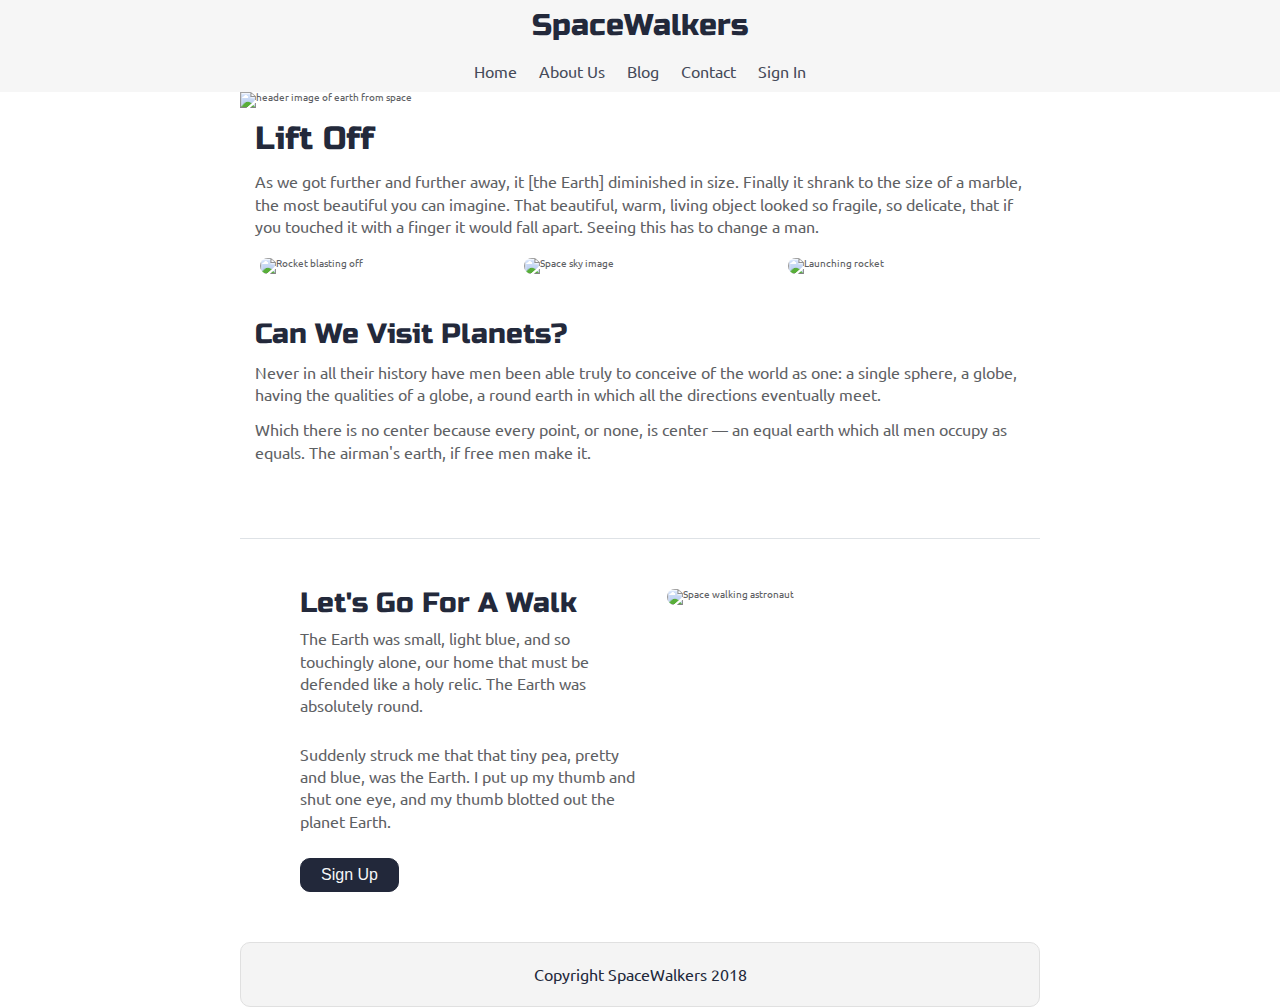
==== index.html @ 05549167 "finished nav bar and button. added css effect on button [stretch]" ====
<!doctype html>

<html lang="en">
<head>
  <meta charset="utf-8">
  <meta name="viewport" content="width=500, initial-scale=1">
  <title>SpaceWalkers</title>

  <link href="https://fonts.googleapis.com/css?family=Russo+One|Ubuntu" rel="stylesheet">
  <link href="css/index.css" rel="stylesheet">

  <!--[if lt IE 9]>
    <script src="https://cdnjs.cloudflare.com/ajax/libs/html5shiv/3.7.3/html5shiv.js"></script>
  <![endif]-->
</head>

<body>
  <div class="nav-cont">
    <h1>SpaceWalkers</h1>
    <nav>
      <a href="">Home</a>
      <a href="">About Us</a>
      <a href="">Blog</a>
      <a href="">Contact</a>
      <a href="">Sign In</a>
    </nav>
  </div>

  <div class="container home">


    <header class="intro">
      <img src="img/main-header.png" alt="header image of earth from space">

      <h2>Lift Off</h2>
    
      <p>As we got further and further away, it [the Earth] diminished in size. Finally it shrank to the size of a marble, the most beautiful you can imagine. That beautiful, warm, living object looked so fragile, so delicate, that if you touched it with a finger it would fall apart. Seeing this has to change a man.</p>
    </header>

    <section class="space-images">
        <img src="img/blast.png" class="blast" alt="Rocket blasting off">
        <img src="img/sky.png" class="sky" alt="Space sky image">
        <img src="img/launch.png" class="launch" alt="Launching rocket">
    </section>
   
    <section class="visit-planets">
     
      <h3>Can We Visit Planets?</h3>
    
      <p>Never in all their history have men been able truly to conceive of the world as one: a single sphere, a globe, having the qualities of a globe, a round earth in which all the directions eventually meet.</p>
    
      <p>Which there is no center because every point, or none, is center — an equal earth which all men occupy as equals. The airman's earth, if free men make it.</p>
    </section>
    
    <section class="walk">
      <div class="walk-text">
        <h3>Let's Go For A Walk</h3>

        <p>The Earth was small, light blue, and so touchingly alone, our home that must be defended like a holy relic. The Earth was absolutely round.</p>
      
        <p>Suddenly struck me that that tiny pea, pretty and blue, was the Earth. I put up my thumb and shut one eye, and my thumb blotted out the planet Earth.</p>
      
        <div class="btn">
          <button>Sign Up</button>
        </div>
      </div>
      
      <div class="walk-img">
          <img src="img/space-walk.png" alt="Space walking astronaut">
      </div>

    </section>

    <footer>
      <p>Copyright SpaceWalkers 2018</p>
    </footer>

  </div>
</body>
</html>
---- css/index.css ----
/* http://meyerweb.com/eric/tools/css/reset/ 
   v2.0 | 20110126
   License: none (public domain)
*/
html,
body,
div,
span,
applet,
object,
iframe,
h1,
h2,
h3,
h4,
h5,
h6,
p,
blockquote,
pre,
a,
abbr,
acronym,
address,
big,
cite,
code,
del,
dfn,
em,
img,
ins,
kbd,
q,
s,
samp,
small,
strike,
strong,
sub,
sup,
tt,
var,
b,
u,
i,
center,
dl,
dt,
dd,
ol,
ul,
li,
fieldset,
form,
label,
legend,
table,
caption,
tbody,
tfoot,
thead,
tr,
th,
td,
article,
aside,
canvas,
details,
embed,
figure,
figcaption,
footer,
header,
hgroup,
menu,
nav,
output,
ruby,
section,
summary,
time,
mark,
audio,
video {
  margin: 0;
  padding: 0;
  border: 0;
  font-size: 100%;
  font: inherit;
  vertical-align: baseline;
}
/* HTML5 display-role reset for older browsers */
article,
aside,
details,
figcaption,
figure,
footer,
header,
hgroup,
menu,
nav,
section {
  display: block;
}
body {
  line-height: 1;
}
ol,
ul {
  list-style: none;
}
blockquote,
q {
  quotes: none;
}
blockquote:before,
blockquote:after,
q:before,
q:after {
  content: '';
  content: none;
}
table {
  border-collapse: collapse;
  border-spacing: 0;
}
* {
  box-sizing: border-box;
}
html {
  font-size: 62.5%;
}
html,
body {
  font-family: 'Ubuntu', sans-serif;
  color: #5E6164;
}
h1,
h2,
h3,
h4,
h5 {
  font-family: 'Russo One', sans-serif;
  color: #23293B;
}
h2 {
  font-size: 3.2rem;
}
h3 {
  font-size: 2.8rem;
}
p {
  font-size: 1.6rem;
  line-height: 1.4;
}
.container {
  max-width: 800px;
  width: 100%;
  margin: 0 auto;
}
div.nav-cont {
  background-color: #F6F6F6;
  display: flex;
  justify-content: center;
  flex-direction: column;
  align-items: center;
  flex-wrap: no-wrap;
}
div.nav-cont h1 {
  font-size: 3rem;
  padding: 10px;
}
div.nav-cont nav {
  padding-top: 10px;
  padding-bottom: 10px;
}
div.nav-cont nav a {
  line-height: 1.4;
  font-size: 1.6rem;
  text-decoration: none;
  color: #454A59;
  padding: 10px;
}
footer {
  color: #22283B;
  background: #f4f4f4;
  padding: 20px 0;
  border: 1px double #e0e0e0;
  border-radius: 10px;
  display: flex;
  justify-content: center;
  align-items: center;
}
.home {
  width: 100%;
  margin: 0 auto;
  display: flex;
  flex-direction: column;
  justify-content: center;
}
.home .intro h2 {
  padding: 15px;
}
.home .intro p {
  padding: 0 15px;
}
.home .space-images {
  display: flex;
  flex-wrap: wrap;
  width: 100%;
}
.home .space-images img {
  width: 28%;
  margin: 20px 2.5%;
  border-radius: 20px;
  height: 100%;
}
.home .visit-planets {
  padding: 15px;
}
.home .visit-planets h3 {
  margin-top: 11px;
}
.home .visit-planets p {
  margin-top: 13px;
}
.home .walk {
  margin-top: 60px;
  border-top: 1px solid #dee2e6;
  padding: 50px 60px;
  display: flex;
  justify-content: center;
}
.home .walk .walk-text {
  width: 50%;
}
.home .walk .walk-text h3 {
  margin-bottom: 10px;
}
.home .walk .walk-text p {
  margin-bottom: 26px;
}
.home .walk .walk-text .btn button {
  font-size: 1.6rem;
  padding: 7px 20px;
  border: 1px solid #22283A;
  border-radius: 10px;
  color: #F6F7F8;
  background-color: #22283A;
}
.home .walk .walk-text .btn button:active {
  color: #22283A;
  background-color: #F6F7F8;
}
.home .walk .walk-img {
  width: 46%;
  margin-left: 4%;
}
.home .walk .walk-img img {
  width: 100%;
  height: auto;
  border-radius: 10px;
}
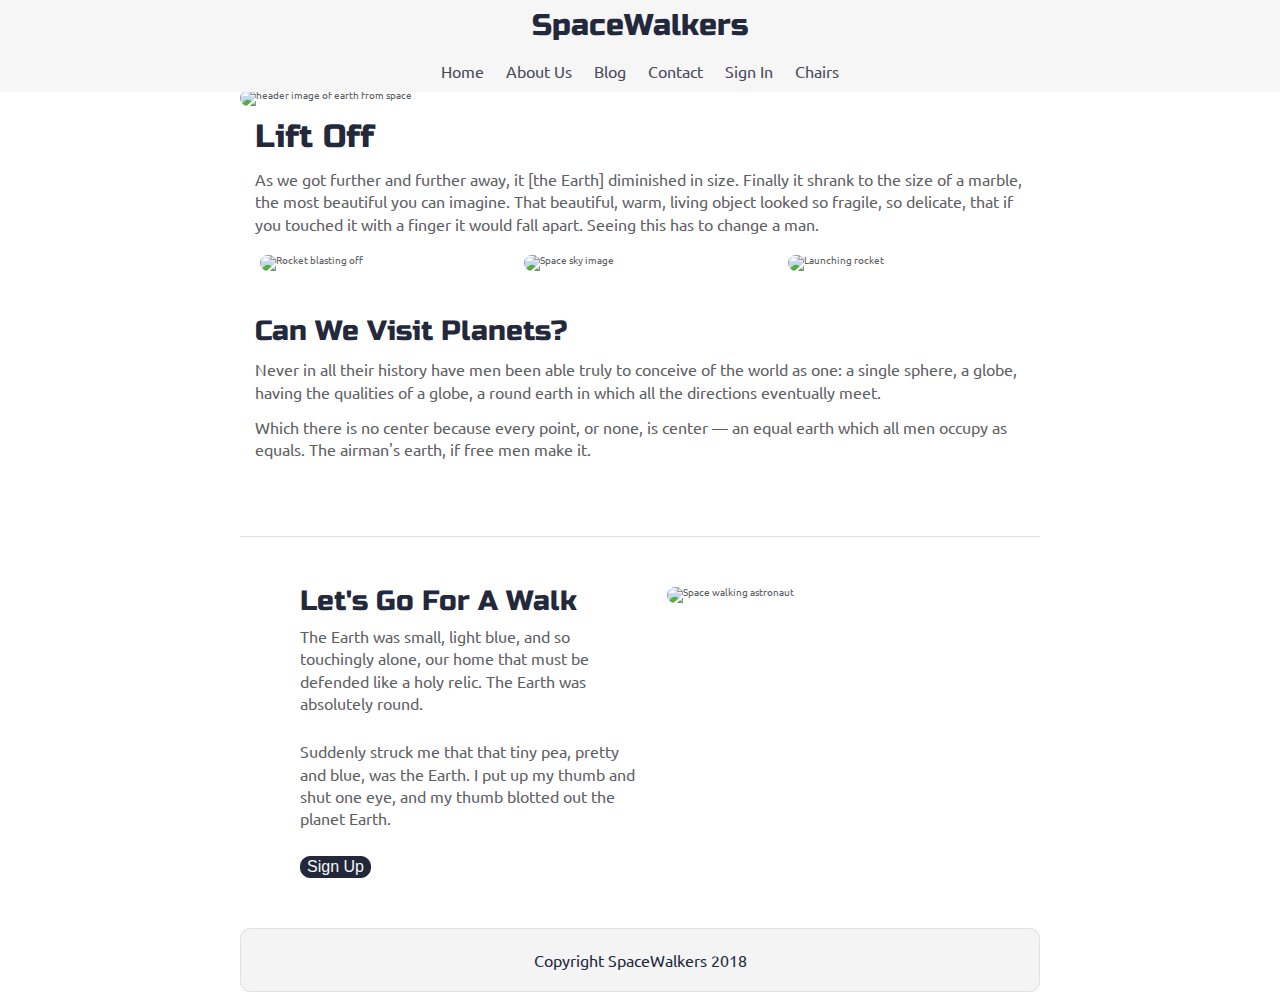
==== commit 1c277340: "added the content for 2nd page stretch goal complete" ====
--- a/index.html
+++ b/index.html
@@ -18,11 +18,12 @@
   <div class="nav-cont">
     <h1>SpaceWalkers</h1>
     <nav>
-      <a href="">Home</a>
+      <a href="index.html">Home</a>
       <a href="">About Us</a>
       <a href="">Blog</a>
       <a href="">Contact</a>
       <a href="">Sign In</a>
+      <a href="chairs.html">Chairs</a>
     </nav>
   </div>
 
@@ -32,7 +33,7 @@
     <header class="intro">
       <img src="img/main-header.png" alt="header image of earth from space">
 
-      <h2>Lift Off</h2>
+      <h2 class='liftoff'>Lift Off<span>!!!!!!</span></h2>
     
       <p>As we got further and further away, it [the Earth] diminished in size. Finally it shrank to the size of a marble, the most beautiful you can imagine. That beautiful, warm, living object looked so fragile, so delicate, that if you touched it with a finger it would fall apart. Seeing this has to change a man.</p>
     </header>
--- a/css/index.css
+++ b/css/index.css
@@ -161,6 +161,8 @@
   margin: 0 auto;
 }
 div.nav-cont {
+  position: fixed;
+  width: 100%;
   background-color: #F6F6F6;
   display: flex;
   justify-content: center;
@@ -183,6 +185,12 @@
   color: #454A59;
   padding: 10px;
 }
+div.nav-cont nav a:hover {
+  color: #777a7e;
+}
+div.nav-cont nav a:focus {
+  padding-top: 3px;
+}
 footer {
   color: #22283B;
   background: #f4f4f4;
@@ -200,8 +208,37 @@
   flex-direction: column;
   justify-content: center;
 }
-.home .intro h2 {
+.home .intro img {
+  border-radius: 10px;
+  margin-top: 90px;
+  max-width: 800px;
+}
+.home .intro h2.liftoff {
   padding: 15px;
+}
+.home .intro h2.liftoff span {
+  display: none;
+}
+.home .intro h2.liftoff:hover {
+  transition: 0.5s;
+  padding-left: 50%;
+}
+.home .intro h2.liftoff:hover span {
+  display: inline;
+}
+.home .intro h2.sitdown {
+  padding: 15px;
+  text-align: right;
+}
+.home .intro h2.sitdown span {
+  display: none;
+}
+.home .intro h2.sitdown:hover {
+  transition: 0.5s;
+  padding-right: 50%;
+}
+.home .intro h2.sitdown:hover span {
+  display: inline;
 }
 .home .intro p {
   padding: 0 15px;
@@ -210,6 +247,7 @@
   display: flex;
   flex-wrap: wrap;
   width: 100%;
+  align-items: center;
 }
 .home .space-images img {
   width: 28%;
@@ -217,6 +255,21 @@
   border-radius: 20px;
   height: 100%;
 }
+@media (max-width: 515px) {
+  .home .space-images img {
+    width: 100%;
+  }
+}
+@media (max-width: 515px) {
+  .home .space-images .sky {
+    display: none;
+  }
+}
+@media (max-width: 515px) {
+  .home .space-images .launch {
+    display: none;
+  }
+}
 .home .visit-planets {
   padding: 15px;
 }
@@ -233,31 +286,65 @@
   display: flex;
   justify-content: center;
 }
+@media (max-width: 515px) {
+  .home .walk {
+    display: flex;
+    justify-content: center;
+    flex-direction: column-reverse;
+    align-items: initial;
+    flex-wrap: no-wrap;
+    padding: 10px;
+  }
+}
 .home .walk .walk-text {
   width: 50%;
 }
+@media (max-width: 515px) {
+  .home .walk .walk-text {
+    width: 100%;
+  }
+}
 .home .walk .walk-text h3 {
   margin-bottom: 10px;
 }
 .home .walk .walk-text p {
   margin-bottom: 26px;
 }
+@media (max-width: 515px) {
+  .home .walk .walk-text .btn {
+    width: 100%;
+  }
+}
 .home .walk .walk-text .btn button {
-  font-size: 1.6rem;
-  padding: 7px 20px;
   border: 1px solid #22283A;
   border-radius: 10px;
+  font-size: 1.6rem;
   color: #F6F7F8;
   background-color: #22283A;
 }
-.home .walk .walk-text .btn button:active {
+.home .walk .walk-text .btn button:hover {
   color: #22283A;
   background-color: #F6F7F8;
+  border: 1px solid #F6F7F8;
+}
+@media (max-width: 515px) {
+  .home .walk .walk-text .btn button {
+    width: 100%;
+    padding: 20px;
+  }
 }
 .home .walk .walk-img {
   width: 46%;
   margin-left: 4%;
 }
+@media (max-width: 515px) {
+  .home .walk .walk-img {
+    width: 100%;
+    margin-left: 0%;
+    margin-top: 10px;
+    margin-bottom: 10px;
+  }
+}
 .home .walk .walk-img img {
   width: 100%;
   height: auto;
